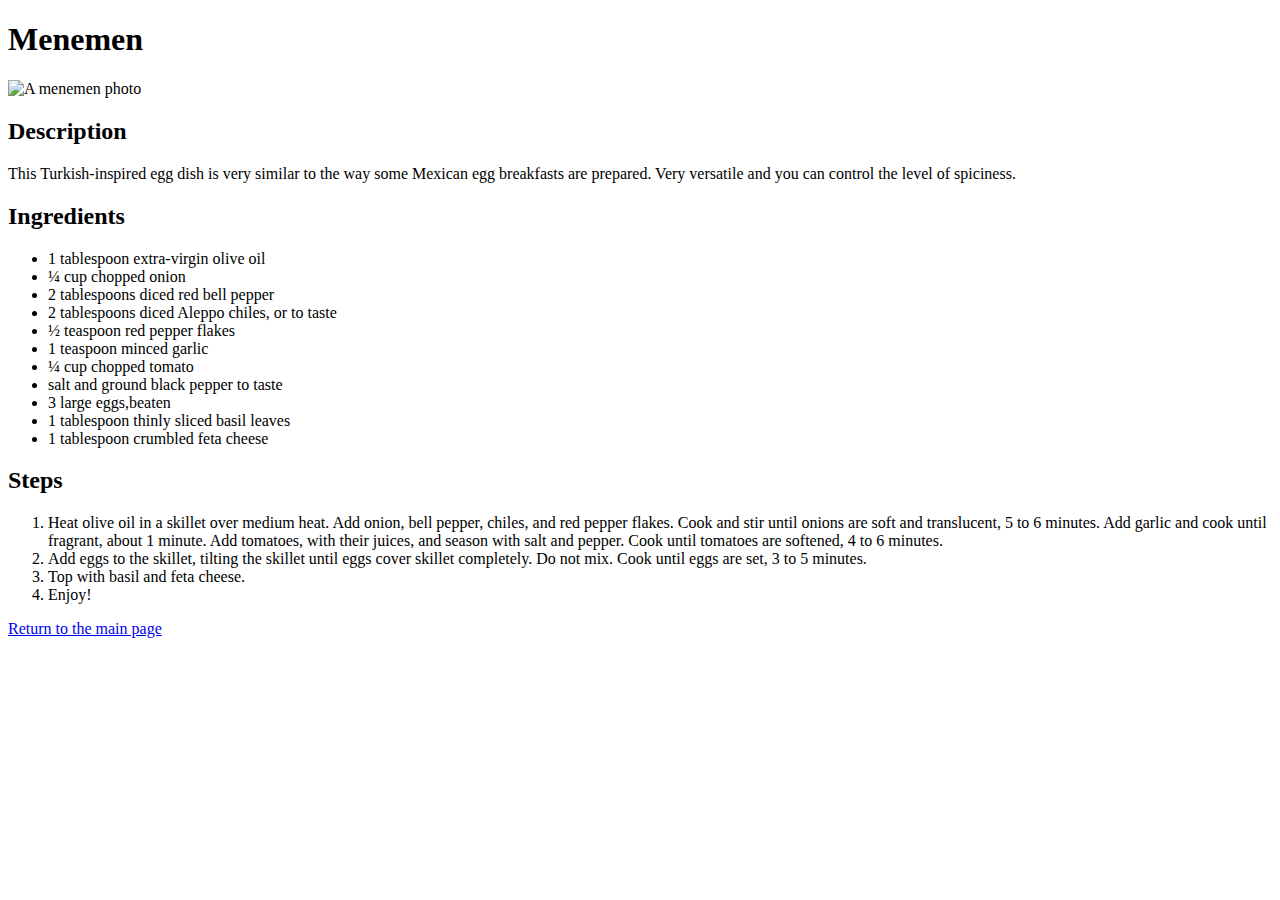
==== recipes/menemen.html @ 96d7c27b "Add menemen recipe to the site" ====
<!DOCTYPE html>
<html lang="en">
    <head>
        <meta charset="UTF-8">
        <title>Menemen</title>
    </head>
    <body>
        <h1>Menemen</h1>
        <img src="../8835352-884f282f60324a6ab8e7211b0ed8ebca.webp" alt="A menemen photo" width="400" height="400">
        <h2>Description</h2>
        <p>This Turkish-inspired egg dish is very similar to the way some Mexican egg 
            breakfasts are prepared. Very versatile and you can control the level of spiciness.</p>
        <h2>Ingredients</h2>
        <ul>
            <li>1 tablespoon extra-virgin olive oil</li>
            <li>¼ cup chopped onion</li>
            <li>2 tablespoons diced red bell pepper</li>
            <li>2 tablespoons diced Aleppo chiles, or to taste</li>
            <li>½ teaspoon red pepper flakes</li>
            <li>1 teaspoon minced garlic</li>
            <li>¼ cup chopped tomato</li>
            <li>salt and ground black pepper to taste</li>
            <li>3 large eggs,beaten</li>
            <li>1 tablespoon thinly sliced basil leaves</li>
            <li>1 tablespoon crumbled feta cheese</li>
        </ul>
        <h2>Steps</h2>
        <ol>
            <li>Heat olive oil in a skillet over medium heat. Add onion, bell pepper, chiles, and red pepper flakes. Cook and stir until onions are soft and translucent, 5 to 6 minutes. Add garlic and cook until fragrant, about 1 minute. Add tomatoes, with their juices, and season with salt and pepper. Cook until tomatoes are softened, 4 to 6 minutes.</li>
            <li>Add eggs to the skillet, tilting the skillet until eggs cover skillet completely. Do not mix. Cook until eggs are set, 3 to 5 minutes.</li>
            <li>Top with basil and feta cheese.</li>
            <li>Enjoy!</li>
        </ol>
        <a href="../index.html">Return to the main page</a>
    </body>
</html>
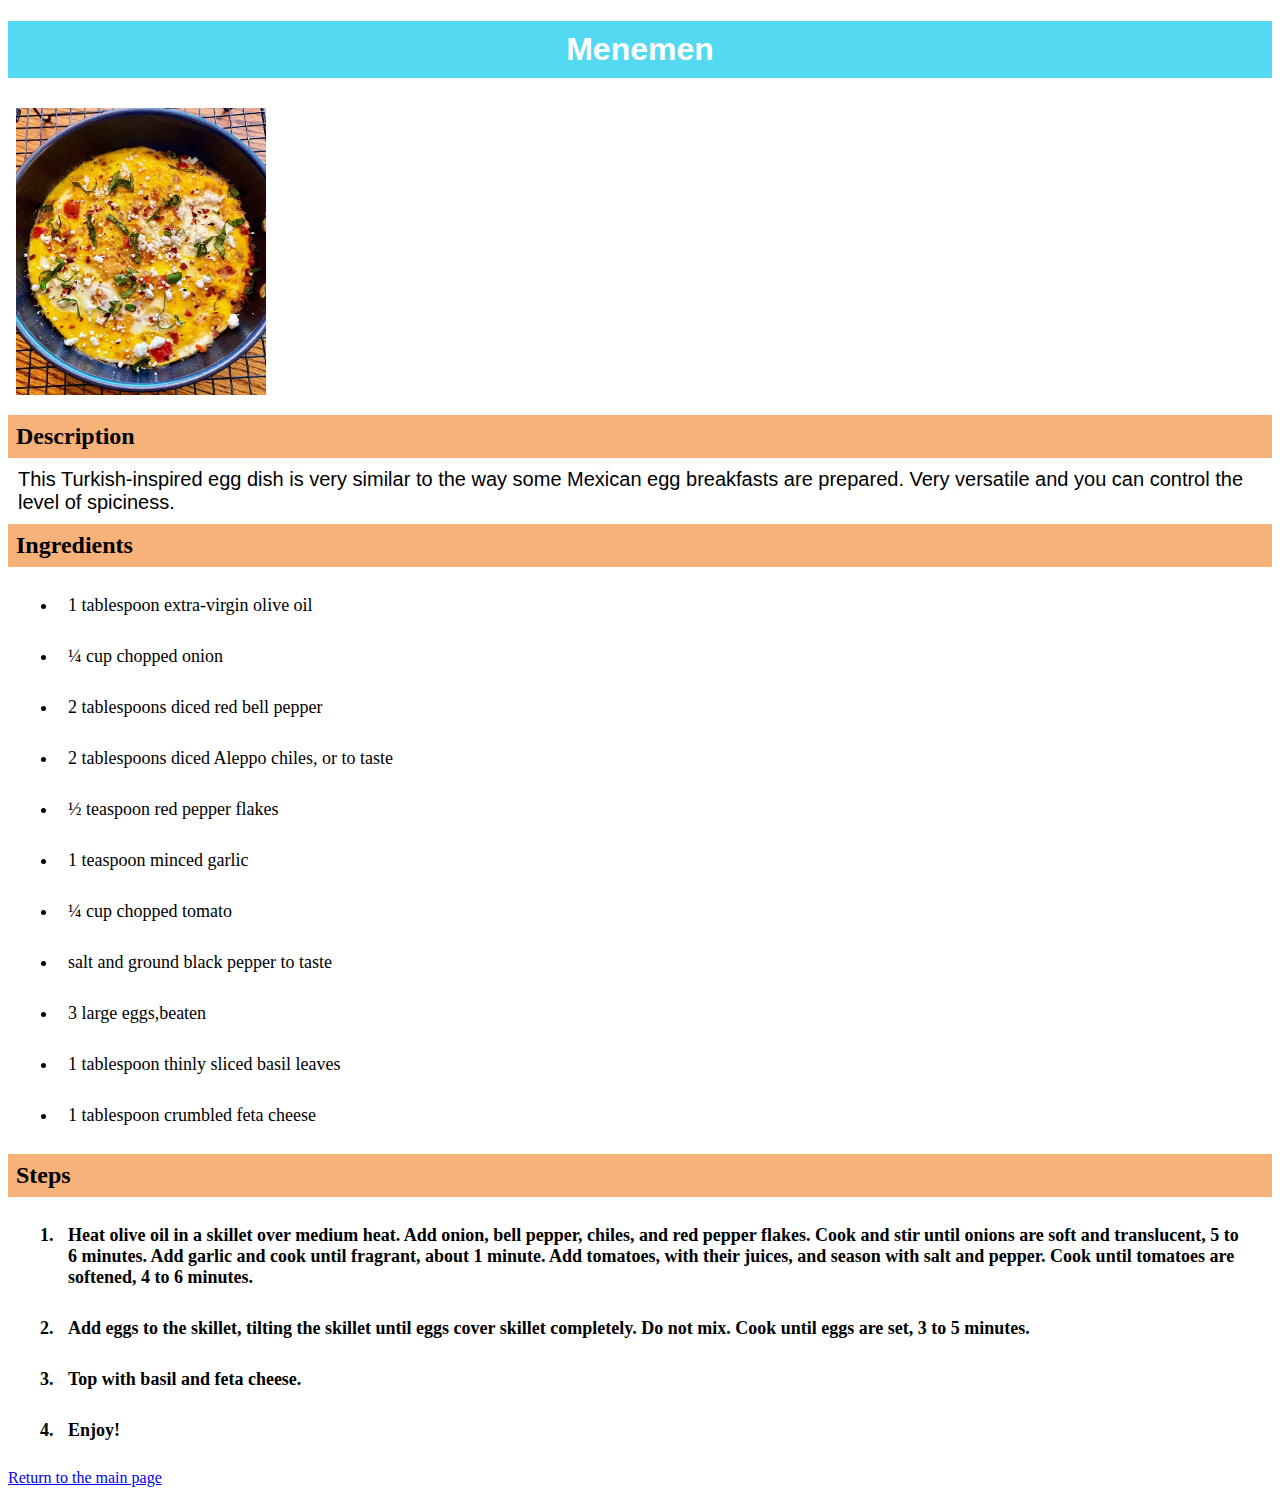
==== commit 02149f2c: "Add styling with css to make the pages look better" ====
--- a/recipes/menemen.html
+++ b/recipes/menemen.html
@@ -3,6 +3,7 @@
     <head>
         <meta charset="UTF-8">
         <title>Menemen</title>
+        <link rel="stylesheet" href="../style.css">
     </head>
     <body>
         <h1>Menemen</h1>
--- a/style.css
+++ b/style.css
@@ -0,0 +1,36 @@
+h1{
+    background-color: rgba(12, 201, 235, 0.705);
+    text-align: center;
+    font-family: sans-serif;
+    padding: 10px;
+    color: white;
+
+}
+img{
+        margin: 8px;
+        width: 250px;
+        height: auto;
+}
+p{
+    font-size: 20px;
+    font-family: Verdana, Geneva, Tahoma, sans-serif;
+    margin: 10px;
+
+}
+ul{
+    font-size: 18px;
+}
+h2{
+    background-color: rgba(240, 115, 12, 0.548);
+    color: black;
+    padding: 8px;
+    margin: 8px 0;
+}
+ol{
+    font-weight: 550;
+    font-size: 18px;
+}
+li{
+    margin: 10px;
+    padding: 10px;
+}